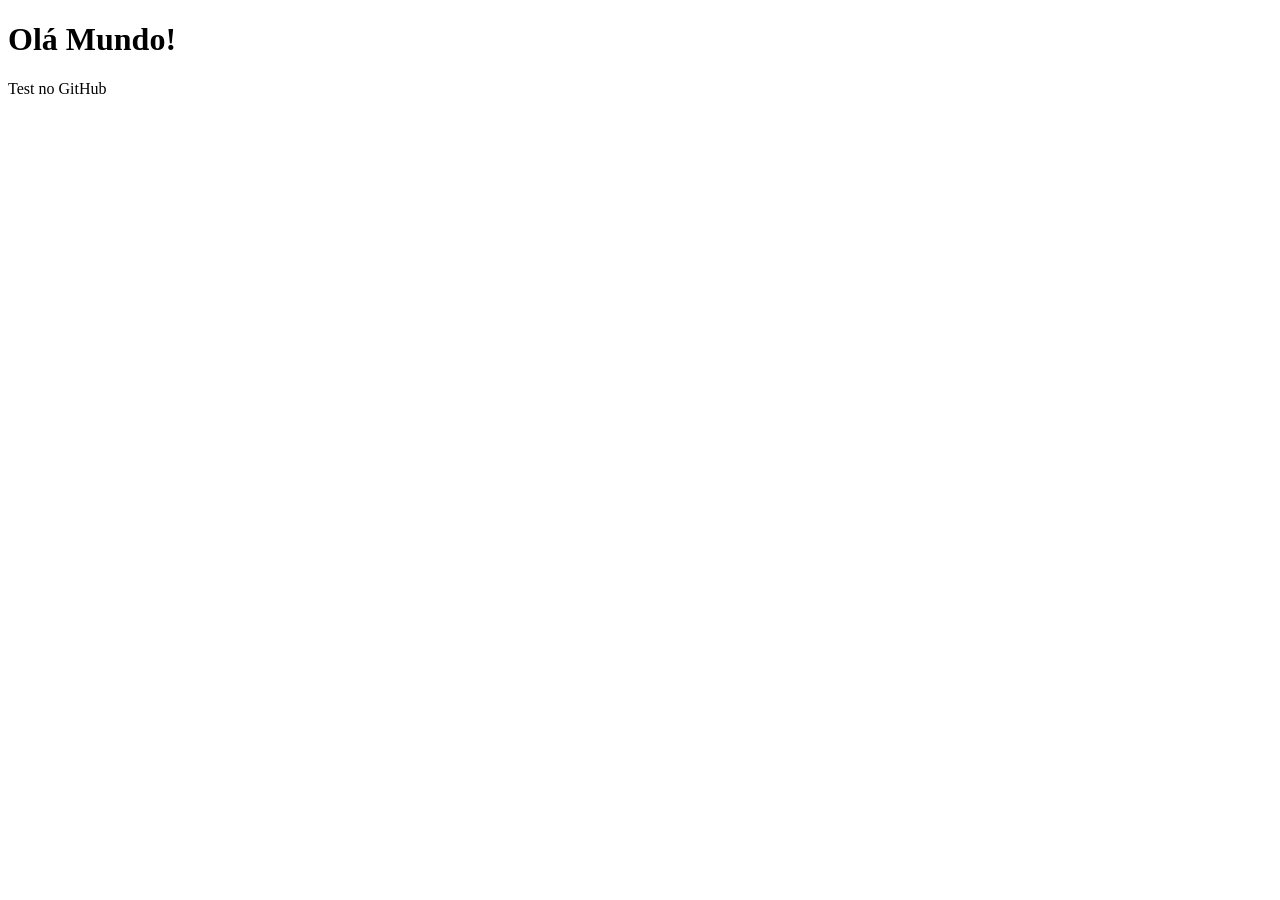
==== index.html @ a3b4e650 "Test no Github" ====
<!DOCTYPE html>
<html lang="en">
<head>
    <meta charset="UTF-8">
    <meta name="viewport" content="width=device-width, initial-scale=1.0">
    <title>Document</title>
</head>
<body>
    <h1>Olá Mundo!</h1>
    <p>Test no GitHub</p>
</body>
</html>
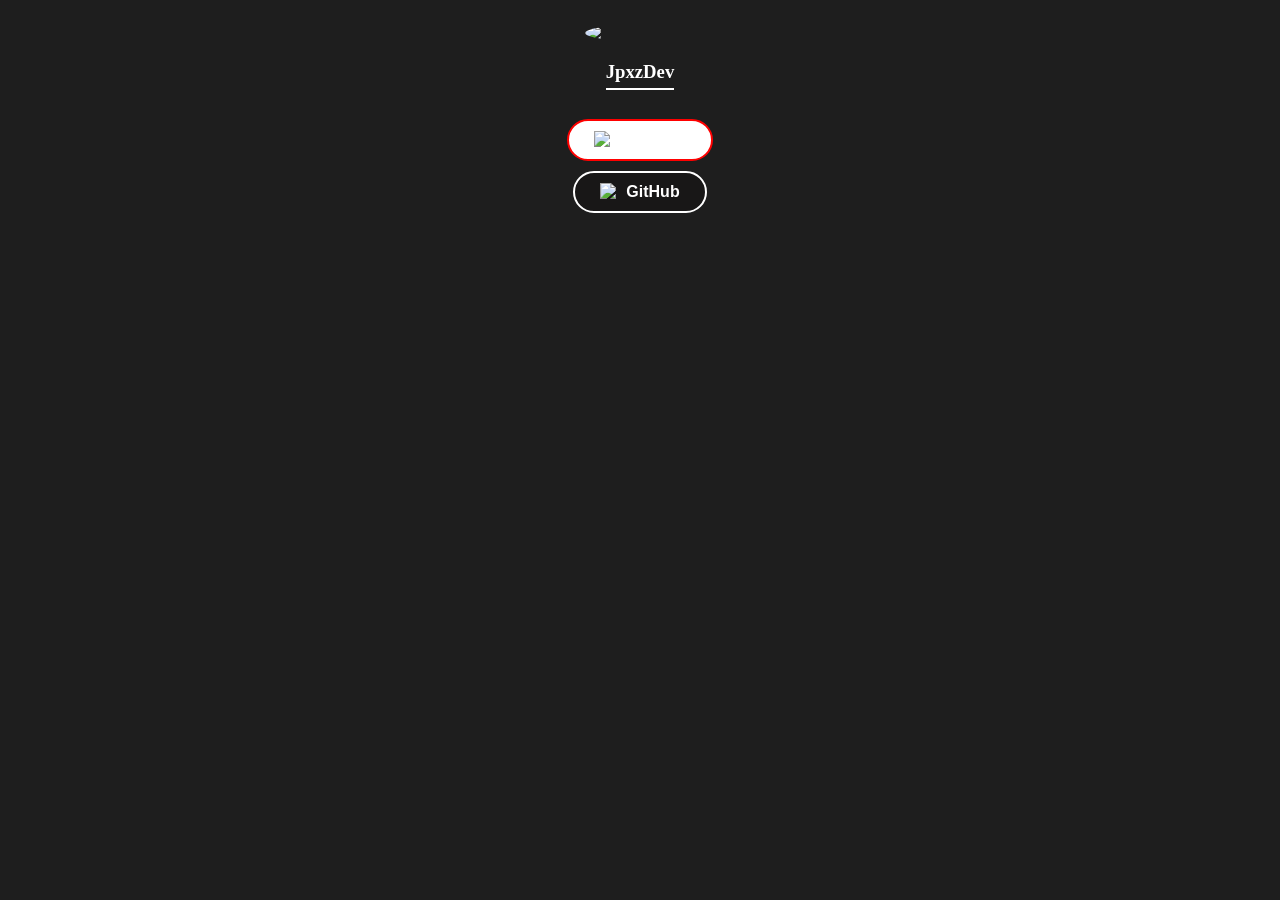
==== commit 21e98901: "meu site" ====
--- a/index.html
+++ b/index.html
@@ -1,12 +1,26 @@
 <!DOCTYPE html>
-<html lang="en">
+<html lang="pt-BR">
 <head>
+    <link rel="stylesheet" href="style.css">
     <meta charset="UTF-8">
     <meta name="viewport" content="width=device-width, initial-scale=1.0">
     <title>Document</title>
 </head>
 <body>
-    <h1>Olá Mundo!</h1>
-    <p>Test no GitHub</p>
+
+    <img src="file:///C:/Users/senha/Downloads/ssssssssss.jpg" width="110">
+
+    <h3>JpxzDev</h3>
+
+    <button>
+        <img src="file:///C:/Users/senha/Downloads/Youtube_logo.png" alt="yt">
+        <a href="https://www.youtube.com/@JpxzDev">YouTube</a>
+    </button>
+
+    <button class="button2">
+        <img src="file:///C:/Users/senha/Downloads/github_logo_icon_229278.png" alt="github">
+        <a href="https://github.com/JpxzDev">GitHub</a>
+    </button>
+
 </body>
 </html>
--- a/style.css
+++ b/style.css
@@ -0,0 +1,70 @@
+body {
+  display: flex;
+  flex-direction: column;
+  align-items: center;
+  gap: 10px;
+  background-color: #1e1e1e;
+  margin: 0;
+}
+
+/* Foto de perfil */
+body > img {
+  border-radius: 50%;
+  margin-top: 25px;
+}
+
+/* Efeito hover na foto */
+body > img:hover {
+  transform-origin: center;
+  transform: scale(1.05);
+}
+
+/* Nome */
+h3 {
+  color: #ffffff;
+  margin-top: 10px;
+  border-bottom: 2px solid #ffffff;
+  padding-bottom: 5px;
+}
+
+/* BOTÕES */
+button {
+  background-color: #ffff;
+  color: #ff0000;
+  border: 2px solid #ff0000;
+  border-radius: 40px;
+  padding: 10px 25px;
+  font-weight: bold;
+  font-size: 16px;
+  cursor: pointer;
+
+  /* ESSENCIAL PRA ALINHAR ÍCONE + TEXTO */
+  display: flex;
+  align-items: center;
+  gap: 8px;
+}
+button a {color: #ffffff;
+}
+button img {
+    filter: none;
+}
+
+/* GitHub botão */
+.button2 {
+  background-color: #181717;
+  border: 2px solid #ffffff;
+}
+
+/* Remove estilo do link dentro do botão */
+button a {
+  color: #ffffff;
+  text-decoration: none;
+  font-weight: bold;
+}
+
+/* ÍCONES DOS BOTÕES */
+button img {
+  width: 18px;
+  height: 18px;
+  border-radius: 0;
+}
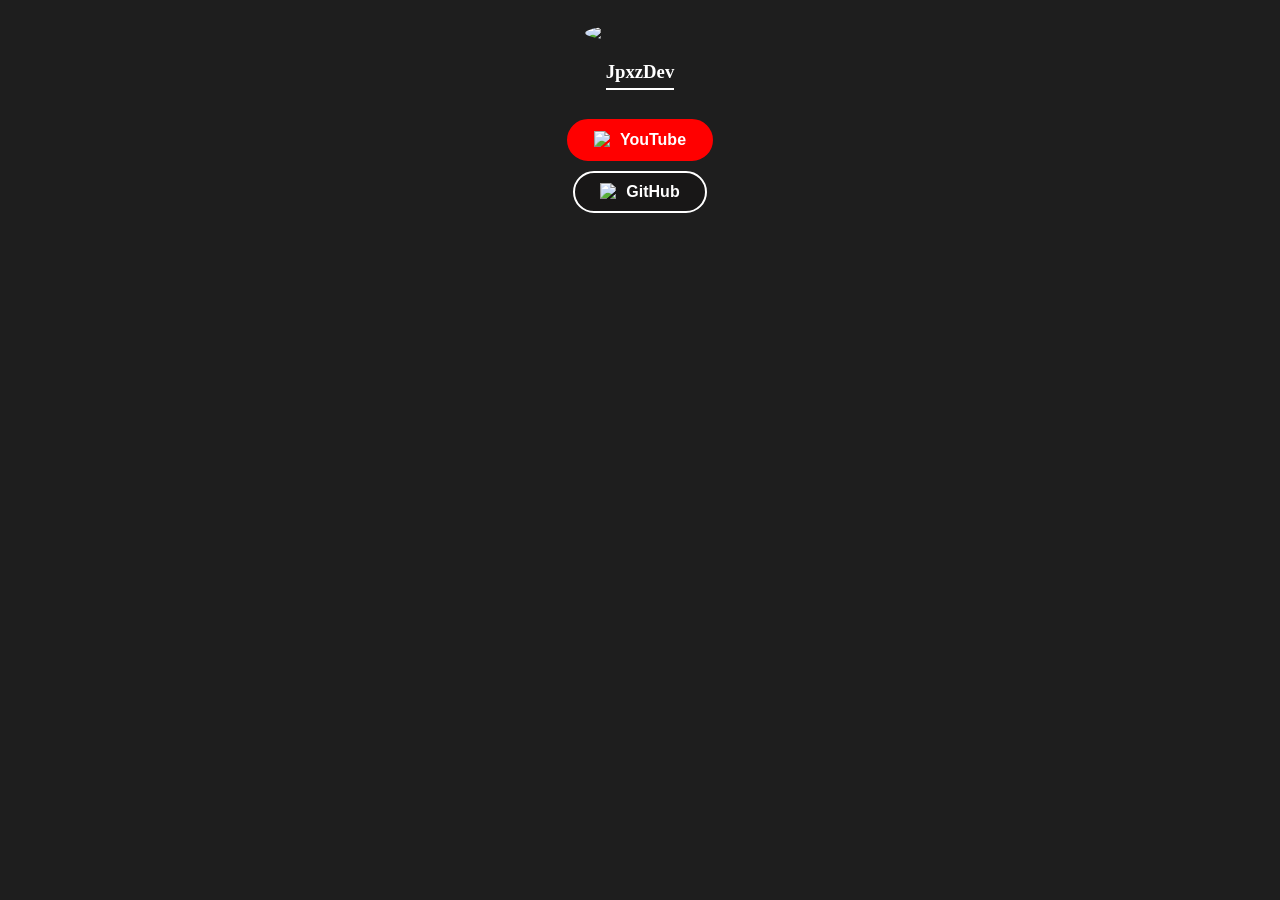
==== commit cf0f139e: "Meu site" ====
--- a/index.html
+++ b/index.html
@@ -4,7 +4,7 @@
     <link rel="stylesheet" href="style.css">
     <meta charset="UTF-8">
     <meta name="viewport" content="width=device-width, initial-scale=1.0">
-    <title>Document</title>
+    <title>JpxzDev</title>
 </head>
 <body>
 
@@ -13,7 +13,7 @@
     <h3>JpxzDev</h3>
 
     <button>
-        <img src="file:///C:/Users/senha/Downloads/Youtube_logo.png" alt="yt">
+        <img src="file:///C:/Users/senha/Downloads/48968.png" alt="yt">
         <a href="https://www.youtube.com/@JpxzDev">YouTube</a>
     </button>
 
--- a/style.css
+++ b/style.css
@@ -29,8 +29,8 @@
 
 /* BOTÕES */
 button {
-  background-color: #ffff;
-  color: #ff0000;
+  background-color: #ff0000;
+  color: #ffffff;
   border: 2px solid #ff0000;
   border-radius: 40px;
   padding: 10px 25px;
@@ -67,4 +67,8 @@
   width: 18px;
   height: 18px;
   border-radius: 0;
+}
+
+button:hover {
+  transform: scale(1.05);
 }
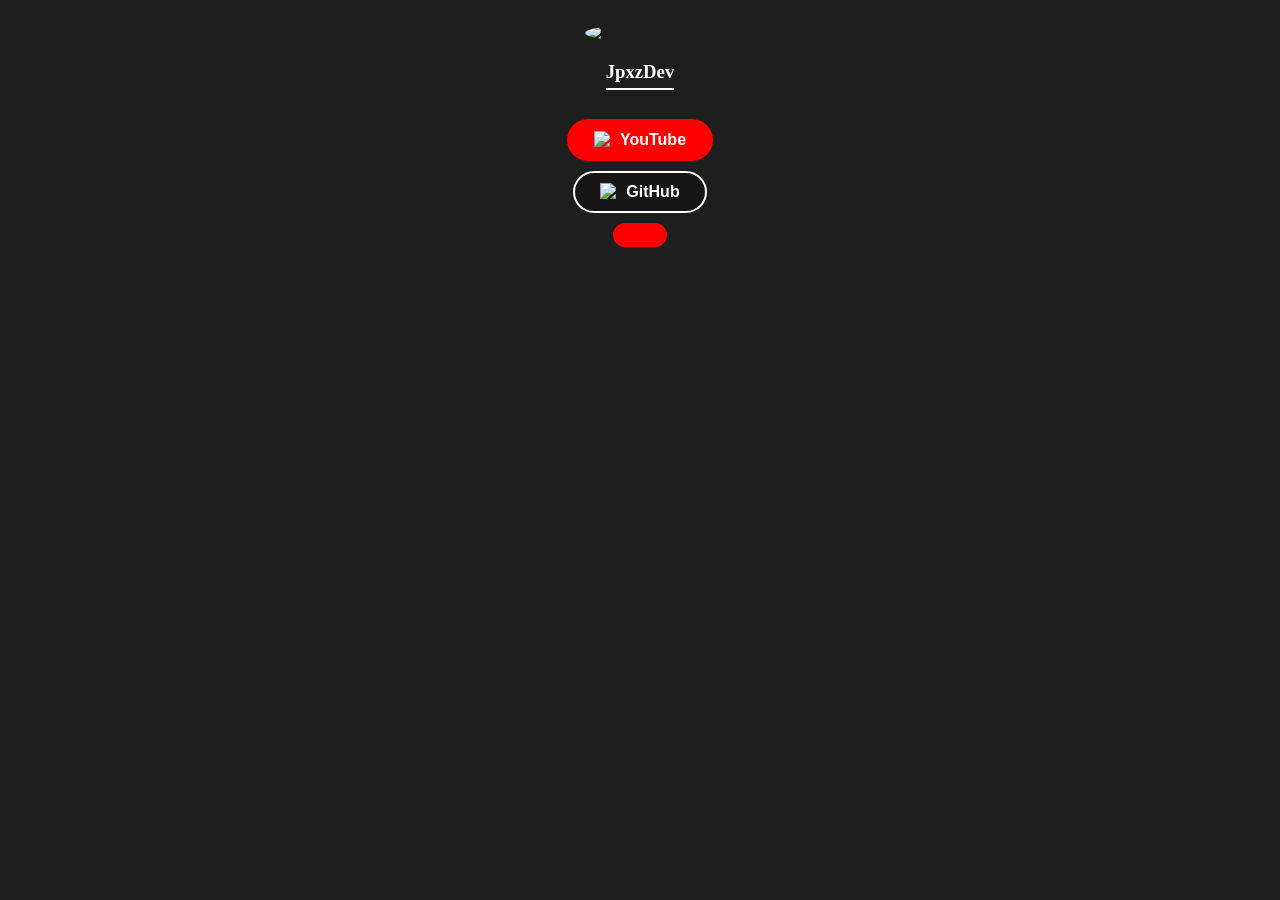
==== commit 1f95408e: "Imagens" ====
--- a/index.html
+++ b/index.html
@@ -22,5 +22,7 @@
         <a href="https://github.com/JpxzDev">GitHub</a>
     </button>
 
+    <button class="button3"></button>
+
 </body>
 </html>
--- a/style.css
+++ b/style.css
@@ -7,19 +7,16 @@
   margin: 0;
 }
 
-/* Foto de perfil */
 body > img {
   border-radius: 50%;
   margin-top: 25px;
 }
 
-/* Efeito hover na foto */
 body > img:hover {
   transform-origin: center;
   transform: scale(1.05);
 }
 
-/* Nome */
 h3 {
   color: #ffffff;
   margin-top: 10px;
@@ -27,7 +24,6 @@
   padding-bottom: 5px;
 }
 
-/* BOTÕES */
 button {
   background-color: #ff0000;
   color: #ffffff;
@@ -38,7 +34,6 @@
   font-size: 16px;
   cursor: pointer;
 
-  /* ESSENCIAL PRA ALINHAR ÍCONE + TEXTO */
   display: flex;
   align-items: center;
   gap: 8px;
@@ -49,20 +44,17 @@
     filter: none;
 }
 
-/* GitHub botão */
 .button2 {
   background-color: #181717;
   border: 2px solid #ffffff;
 }
 
-/* Remove estilo do link dentro do botão */
 button a {
   color: #ffffff;
   text-decoration: none;
   font-weight: bold;
 }
 
-/* ÍCONES DOS BOTÕES */
 button img {
   width: 18px;
   height: 18px;
@@ -71,4 +63,6 @@
 
 button:hover {
   transform: scale(1.05);
-}+}
+
+.button3 <
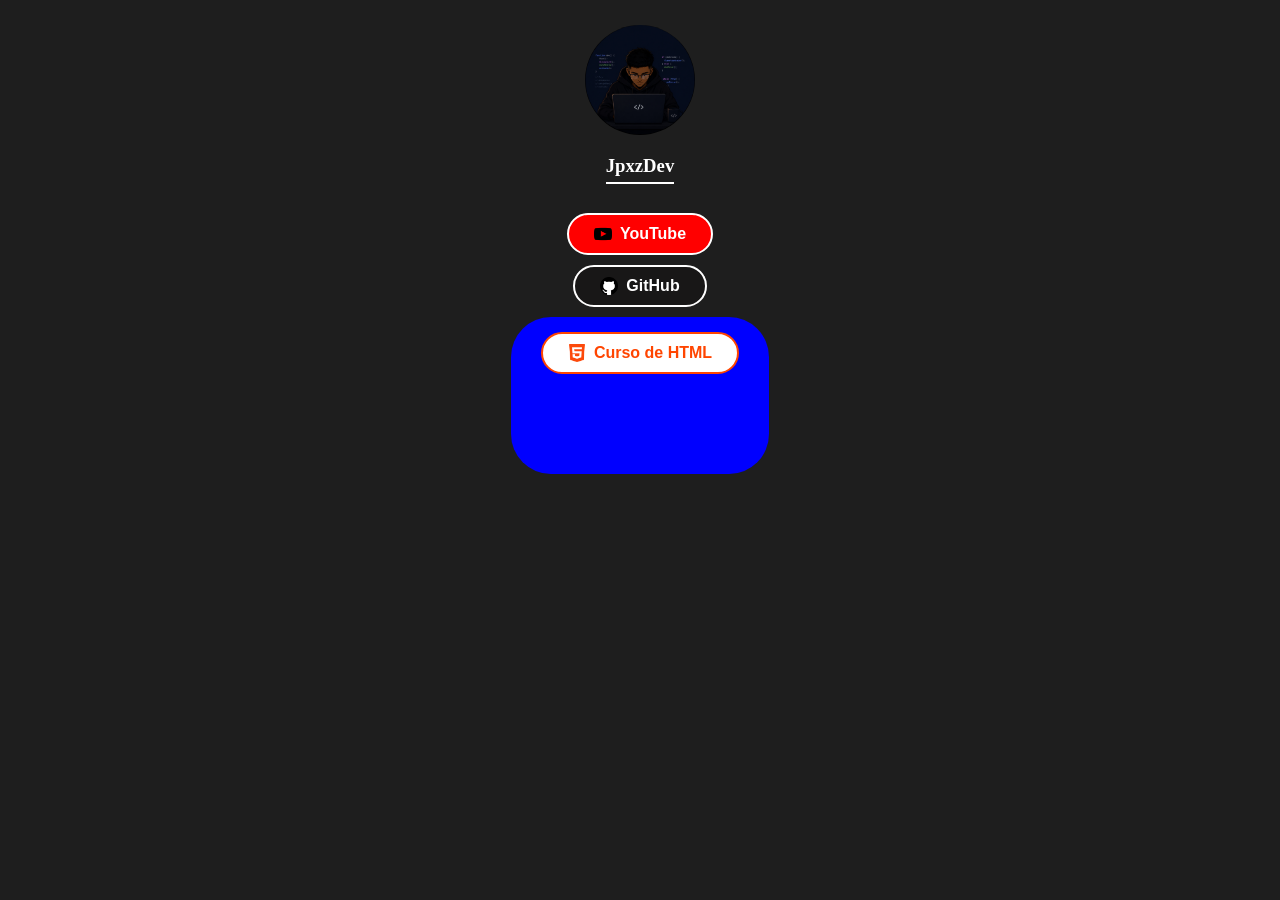
==== commit 35faa0ea: "Botão Novo"Curso HTML" ====
--- a/index.html
+++ b/index.html
@@ -8,21 +8,25 @@
 </head>
 <body>
 
-    <img src="file:///C:/Users/senha/Downloads/ssssssssss.jpg" width="110">
+    <img src="imagens/ssssssssss.jpg" alt="minha logo" width="110">
 
     <h3>JpxzDev</h3>
 
     <button>
-        <img src="file:///C:/Users/senha/Downloads/48968.png" alt="yt">
+        <img src="imagens/48968.png" >
         <a href="https://www.youtube.com/@JpxzDev">YouTube</a>
     </button>
 
     <button class="button2">
-        <img src="file:///C:/Users/senha/Downloads/github_logo_icon_229278.png" alt="github">
+        <img src="imagens/github_logo_icon_229278.png">
         <a href="https://github.com/JpxzDev">GitHub</a>
     </button>
 
-    <button class="button3"></button>
-
+    <div class="caixadebotao">
+    <button class="button3">
+        <img src="imagens/html logo.png">
+        <a href="curso.html">Curso de HTML</a>
+    </button>
+    </div>
 </body>
 </html>
--- a/style.css
+++ b/style.css
@@ -5,6 +5,13 @@
   gap: 10px;
   background-color: #1e1e1e;
   margin: 0;
+
+}
+
+@media (max-width: 1024px){
+}
+
+@media (max-width: 768px){
 }
 
 body > img {
@@ -25,9 +32,8 @@
 }
 
 button {
-  background-color: #ff0000;
-  color: #ffffff;
-  border: 2px solid #ff0000;
+  background-color: red;
+  border: 2px solid #ffffff;
   border-radius: 40px;
   padding: 10px 25px;
   font-weight: bold;
@@ -38,8 +44,7 @@
   align-items: center;
   gap: 8px;
 }
-button a {color: #ffffff;
-}
+
 button img {
     filter: none;
 }
@@ -65,4 +70,23 @@
   transform: scale(1.05);
 }
 
-.button3 <+.button3 {
+  background-color: #ffffff;
+  border: 2px solid orangered;
+  margin-top: 15px;
+}
+
+.button3 a {
+  color: orangered;
+}
+
+.caixadebotao {
+  background-color: blue;
+  margin-top: 60px;
+  padding-right: 30px;
+  padding-left: 30px;
+  border-radius: 40px;
+  padding-bottom: 100px;
+  max-width: 100%; margin: 0 auto;
+}
+
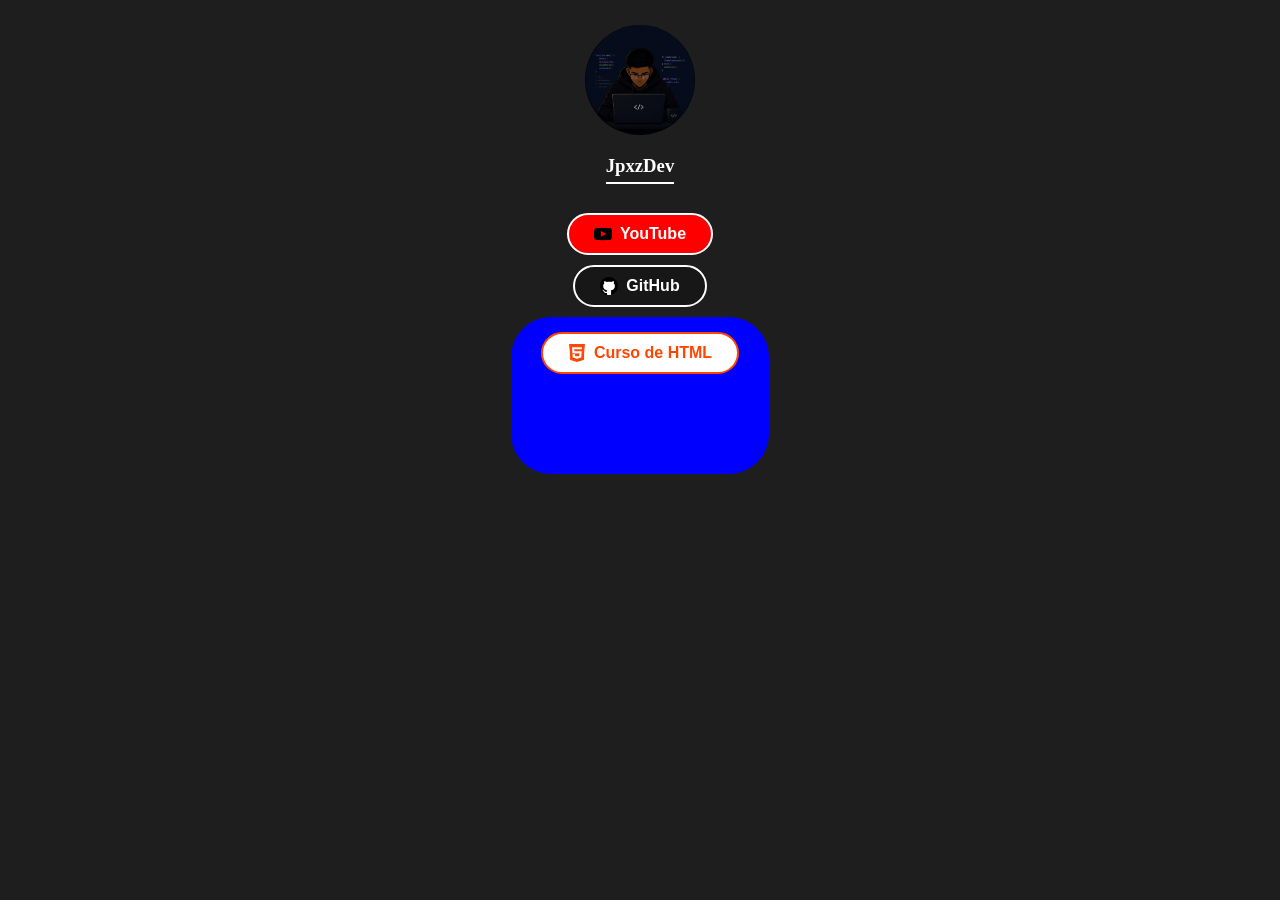
==== commit c845a363: "Organização em Pasta" ====
--- a/index.html
+++ b/index.html
@@ -1,30 +1,30 @@
 <!DOCTYPE html>
 <html lang="pt-BR">
 <head>
-    <link rel="stylesheet" href="style.css">
+    <link rel="stylesheet" href="assets/css/style.css">
     <meta charset="UTF-8">
     <meta name="viewport" content="width=device-width, initial-scale=1.0">
     <title>JpxzDev</title>
 </head>
 <body>
 
-    <img src="imagens/ssssssssss.jpg" alt="minha logo" width="110">
+    <img src="assets/imagens/ssssssssss.jpg" alt="minha logo" width="110">
 
     <h3>JpxzDev</h3>
 
     <button>
-        <img src="imagens/48968.png" >
+        <img src="assets/imagens/48968.png" >
         <a href="https://www.youtube.com/@JpxzDev">YouTube</a>
     </button>
 
     <button class="button2">
-        <img src="imagens/github_logo_icon_229278.png">
+        <img src="assets/imagens/github_logo_icon_229278.png">
         <a href="https://github.com/JpxzDev">GitHub</a>
     </button>
 
     <div class="caixadebotao">
     <button class="button3">
-        <img src="imagens/html logo.png">
+        <img src="assets/imagens/html logo.png">
         <a href="curso.html">Curso de HTML</a>
     </button>
     </div>
--- a/assets/css/style.css
+++ b/assets/css/style.css
@@ -0,0 +1,92 @@
+body {
+  display: flex;
+  flex-direction: column;
+  align-items: center;
+  gap: 10px;
+  background-color: #1e1e1e;
+  margin: 0;
+
+}
+
+@media (max-width: 1024px){
+}
+
+@media (max-width: 768px){
+}
+
+body > img {
+  border-radius: 50%;
+  margin-top: 25px;
+}
+
+body > img:hover {
+  transform-origin: center;
+  transform: scale(1.05);
+}
+
+h3 {
+  color: #ffffff;
+  margin-top: 10px;
+  border-bottom: 2px solid #ffffff;
+  padding-bottom: 5px;
+}
+
+button {
+  background-color: red;
+  border: 2px solid #ffffff;
+  border-radius: 40px;
+  padding: 10px 25px;
+  font-weight: bold;
+  font-size: 16px;
+  cursor: pointer;
+
+  display: flex;
+  align-items: center;
+  gap: 8px;
+}
+
+button img {
+    filter: none;
+}
+
+.button2 {
+  background-color: #181717;
+  border: 2px solid #ffffff;
+}
+
+button a {
+  color: #ffffff;
+  text-decoration: none;
+  font-weight: bold;
+}
+
+button img {
+  width: 18px;
+  height: 18px;
+  border-radius: 0;
+}
+
+button:hover {
+  transform: scale(1.05);
+}
+
+.button3 {
+  background-color: #ffffff;
+  border: 2px solid orangered;
+  margin-top: 15px;
+}
+
+.button3 a {
+  color: orangered;
+}
+
+.caixadebotao {
+  background-color: blue;
+  margin-top: 60px;
+  padding-right: 30px;
+  padding-left: 30px;
+  border-radius: 40px;
+  padding-bottom: 100px;
+  max-width: 100%; margin: 0 auto;
+}
+
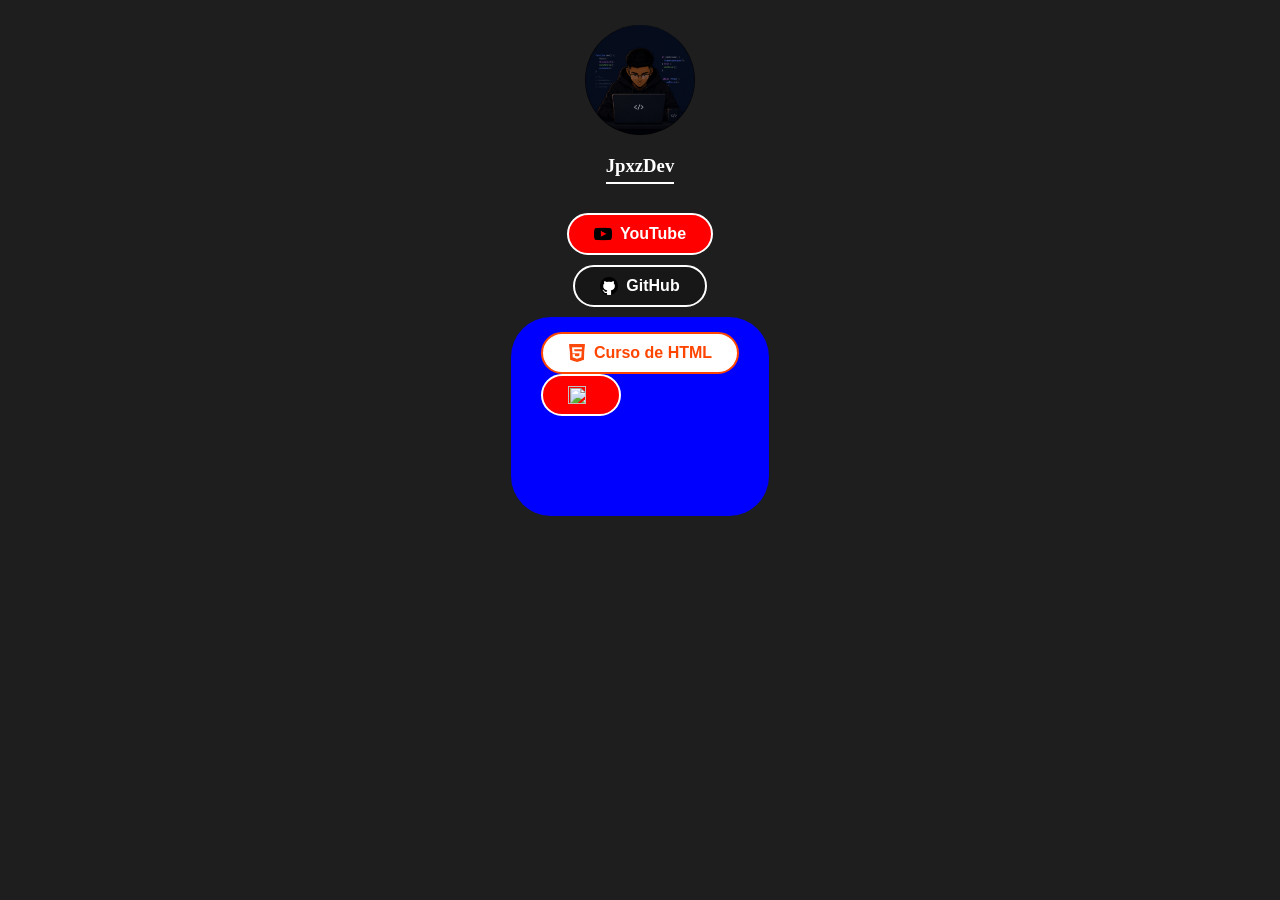
==== commit 5a50731b: "Começando o curso css" ====
--- a/index.html
+++ b/index.html
@@ -13,19 +13,24 @@
     <h3>JpxzDev</h3>
 
     <button>
-        <img src="assets/imagens/48968.png" >
+        <img src="assets/imagens/48968.png" alt="logo botaoY">
         <a href="https://www.youtube.com/@JpxzDev">YouTube</a>
     </button>
 
     <button class="button2">
-        <img src="assets/imagens/github_logo_icon_229278.png">
+        <img src="assets/imagens/github_logo_icon_229278.png" alt="logo botaoG">
         <a href="https://github.com/JpxzDev">GitHub</a>
     </button>
 
     <div class="caixadebotao">
     <button class="button3">
-        <img src="assets/imagens/html logo.png">
+        <img src="assets/imagens/html logo.png" alt="logo botaoH">
         <a href="curso.html">Curso de HTML</a>
+    </button>
+
+    <button class="button4">
+        <img src="" alt="">
+        <a
     </button>
     </div>
 </body>
